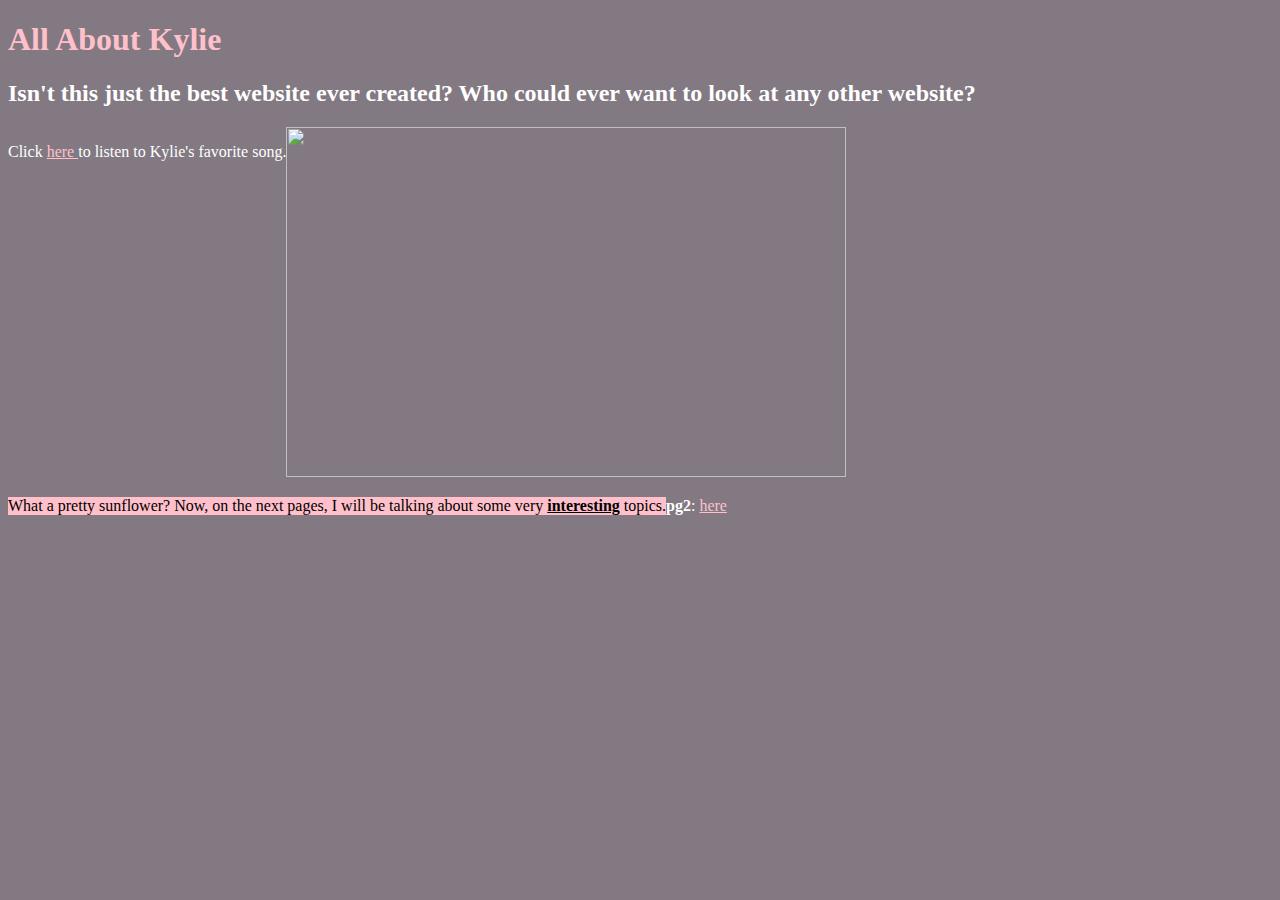
==== index.html @ 4ccb054e "Multi-Page Website" ====
<!DOCTYPE html>
<html>
<head>
  <link rel="stylesheet" href="style.css">
<style>
body {
  background-color: rgb(130, 121, 130);
}

.heading {
  background-color: pink;

}

p{
  float:left
}

p {color:white}
</style>
<title>Kylie</title>
</head>
<body>
  
  <h1 style="color: pink;"style="font-family: typewriter
  ">All About Kylie</h1>
<h2 style="color:white">Isn't this just the best website ever created? Who could ever want to look at any other website?</p>
</h2>

 <p> Click <a href="https://www.youtube.com/watch?v=dQw4w9WgXcQ" style="color:pink">here </a> to listen to Kylie's favorite song.</p>

   <img src="https://onlinejpgtools.com/images/examples-onlinejpgtools/sunflower.jpg" width = 560 height = 350>

   <p class="heading" style="color:black">What a pretty sunflower? 
    Now, on the next pages, I will be talking about some very <b style="text-decoration:underline">interesting</b> topics.</p>
   

   <p> <b>pg2</b>: <a style=color:pink href="second.html">here</a></p>
  
   
  </body>
</html>
---- style.css ----
h1 {font-family:'Times New Roman', Times, serif}
h1 {color:pink}
.paragraph {}
body {
    background-color: rgb(130, 121, 130);
  }
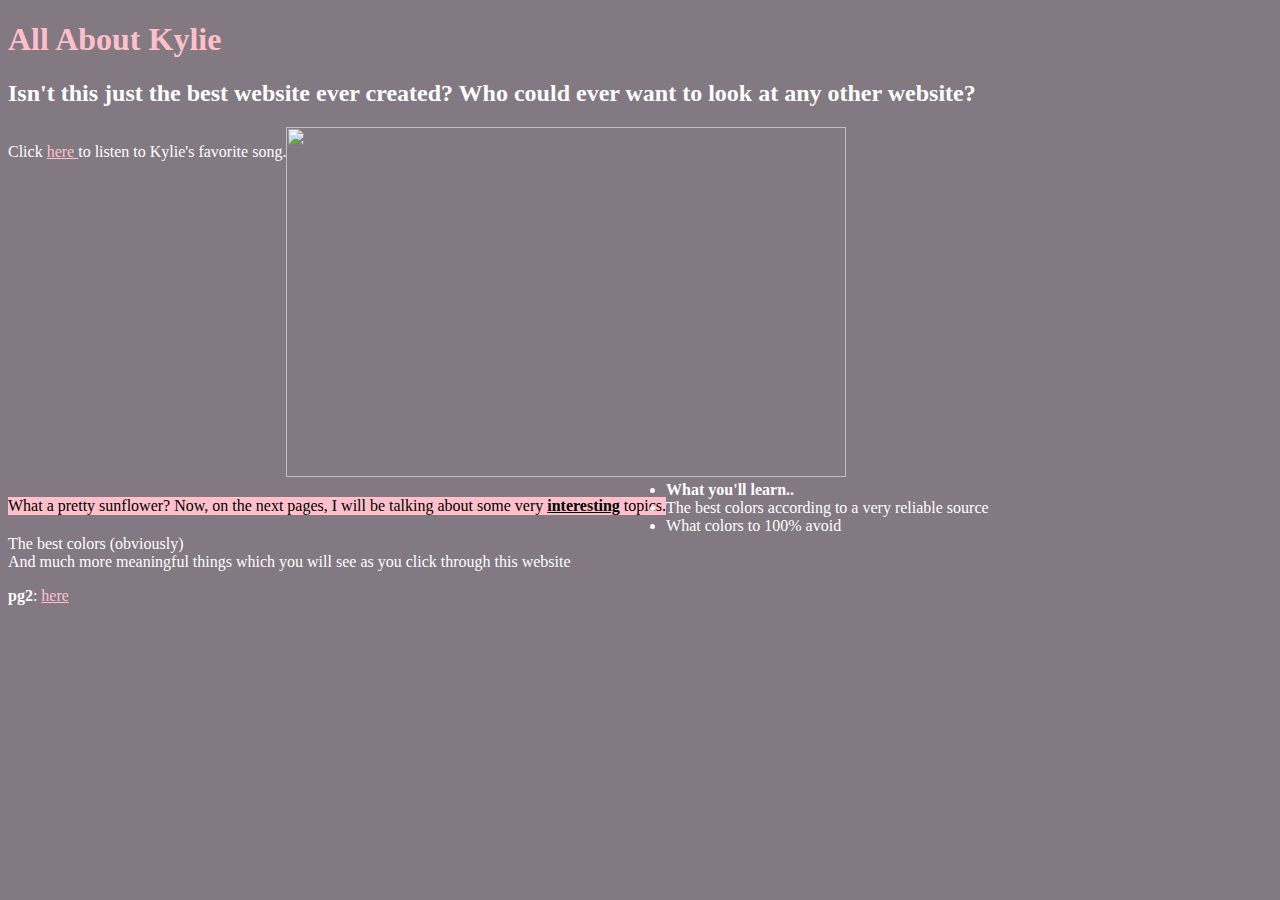
==== commit 64ebd4b1: "Update index.html" ====
--- a/index.html
+++ b/index.html
@@ -35,9 +35,20 @@
     Now, on the next pages, I will be talking about some very <b style="text-decoration:underline">interesting</b> topics.</p>
    
 
-   <p> <b>pg2</b>: <a style=color:pink href="second.html">here</a></p>
+
+   
   
    
+ <li style="color: white;"> <b> What you'll learn..</b></li>
+ <li style="color: white;"> The best colors according to a very reliable source</li>
+ <li style="color: white;"> What colors to 100% avoid </li>
+ <li style="color: white;"> The best colors (obviously)</li>
+ <li style="color: white;"> And much more meaningful things which you will see as you click through this website</li>
+
+
+ <p><b>pg2</b>: <a style=color:pink href="second.html">here</a></p>
+  
+
   </body>
 </html>
 
--- a/style.css
+++ b/style.css
@@ -1,6 +1,10 @@
+
+
 h1 {font-family:'Times New Roman', Times, serif}
 h1 {color:pink}
 .paragraph {}
 body {
     background-color: rgb(130, 121, 130);
-  }+  }
+  p {font-size:medium}
+  p {color:white}